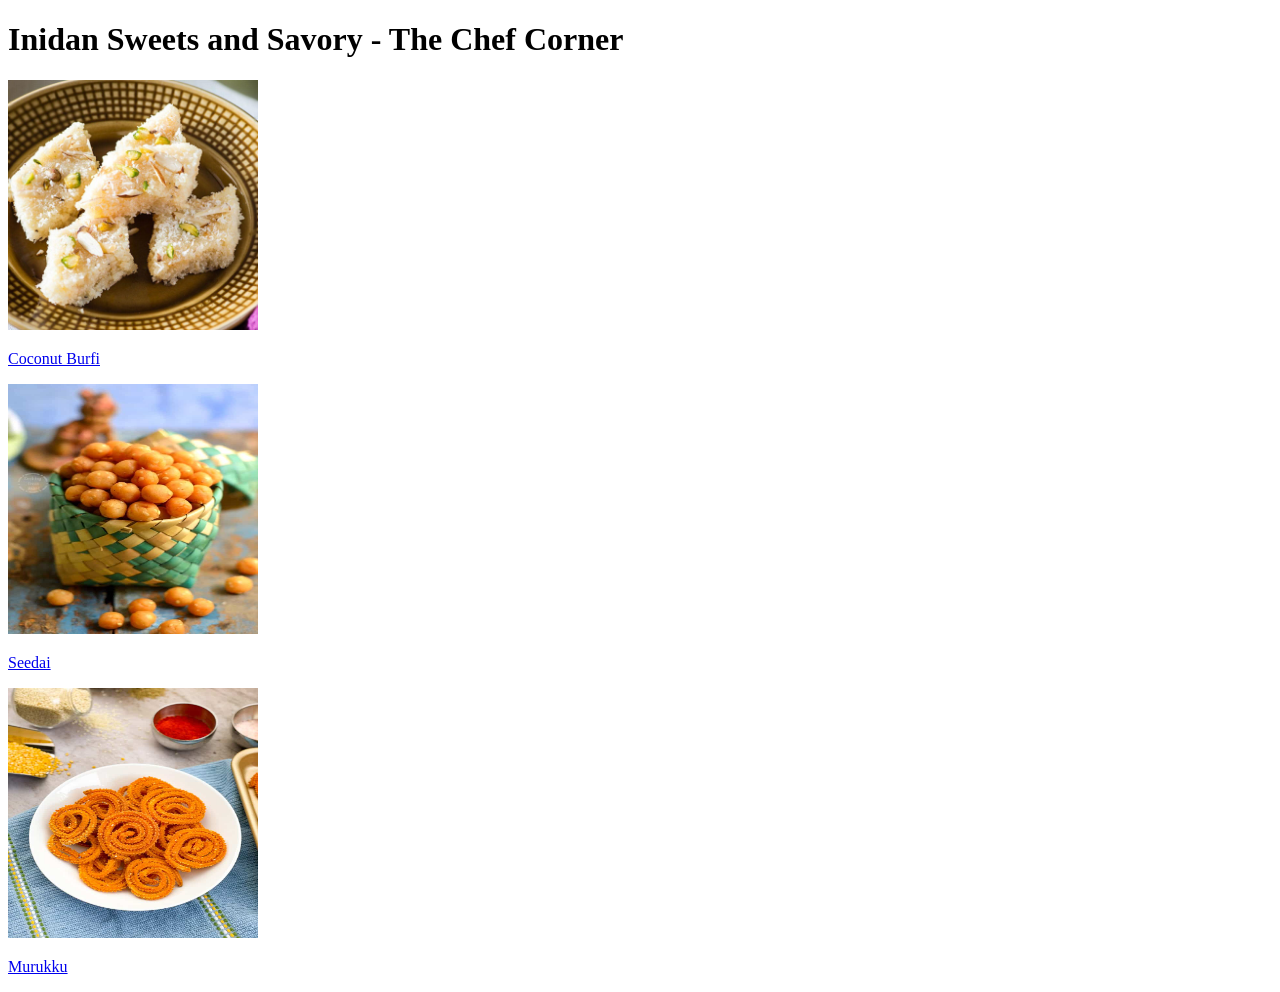
==== index.html @ f7df57a3 "Add files" ====
<!DOCTYPE html>
<html lang="en">
<head>
    <meta charset="UTF-8">
    <meta name="viewport" content="width=device-width, initial-scale=1.0">
    <title>The Odin Recipes</title>
</head>
<body>
    <h1>Inidan Sweets and Savory - The Chef Corner</h1>
    <img src="burfi.jpg" alt="Burfi Recipe" width="250" height="250">
  <p>  <a href="./recipes/coconutburfi.html">Coconut Burfi</a> </p>
  <img src="seedai.jpg" alt="Uppu Seedai Recipe" width="250" height="250">
  <p><a href="./recipes/seedai.html">Seedai</a>  
     </p>

     <img src="murukku.jpg" alt="Murukku Recipe" width="250" height="250">
     <p>
        <a href="./recipes/murukku.html">Murukku</a>
    </p>

 
</body>
</html>
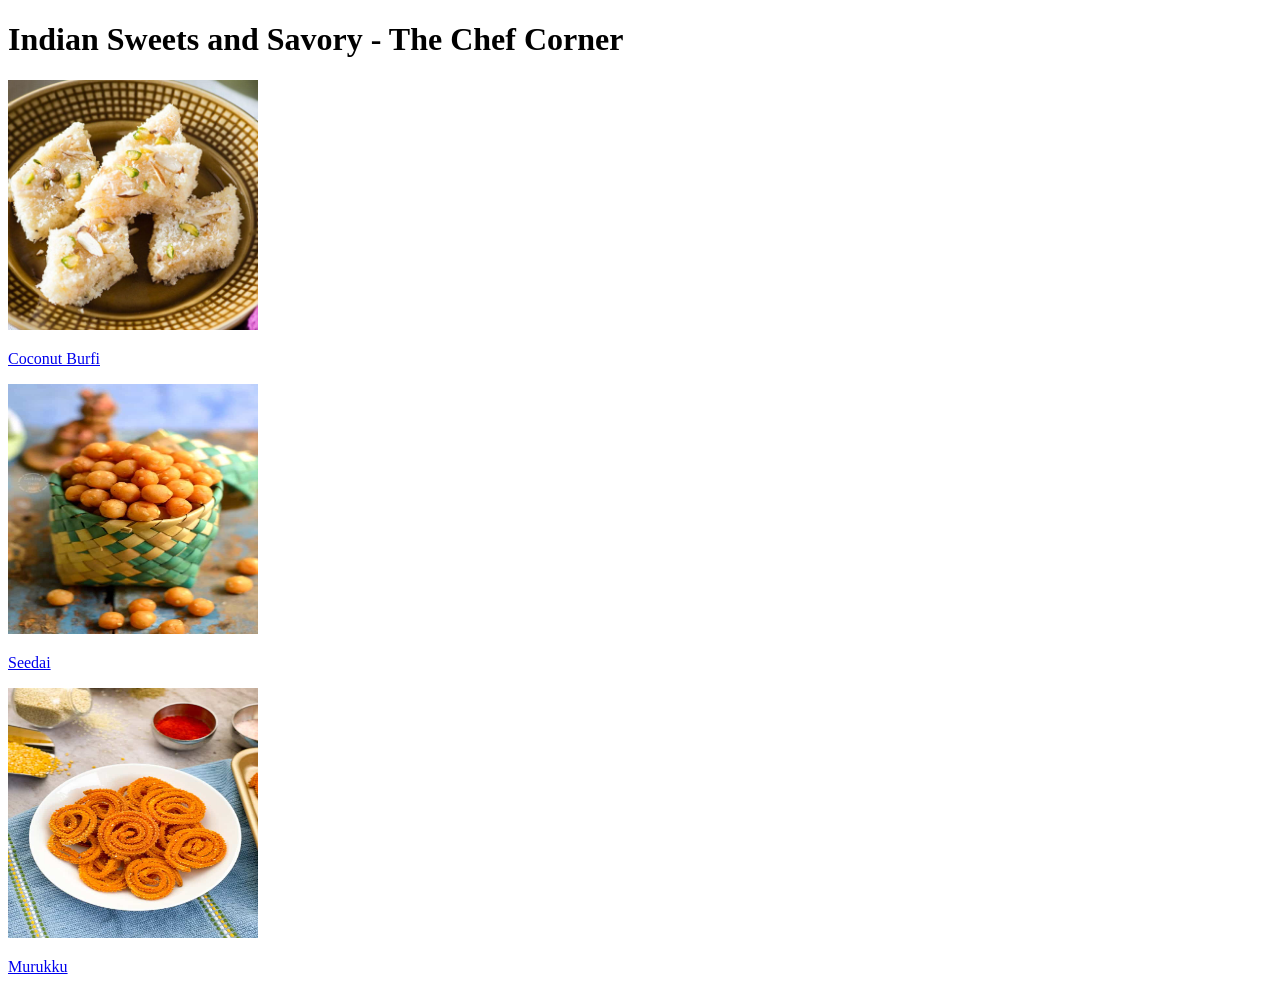
==== commit fac10306: "Add files" ====
--- a/index.html
+++ b/index.html
@@ -6,7 +6,7 @@
     <title>The Odin Recipes</title>
 </head>
 <body>
-    <h1>Inidan Sweets and Savory - The Chef Corner</h1>
+    <h1>Indian Sweets and Savory - The Chef Corner</h1>
     <img src="burfi.jpg" alt="Burfi Recipe" width="250" height="250">
   <p>  <a href="./recipes/coconutburfi.html">Coconut Burfi</a> </p>
   <img src="seedai.jpg" alt="Uppu Seedai Recipe" width="250" height="250">
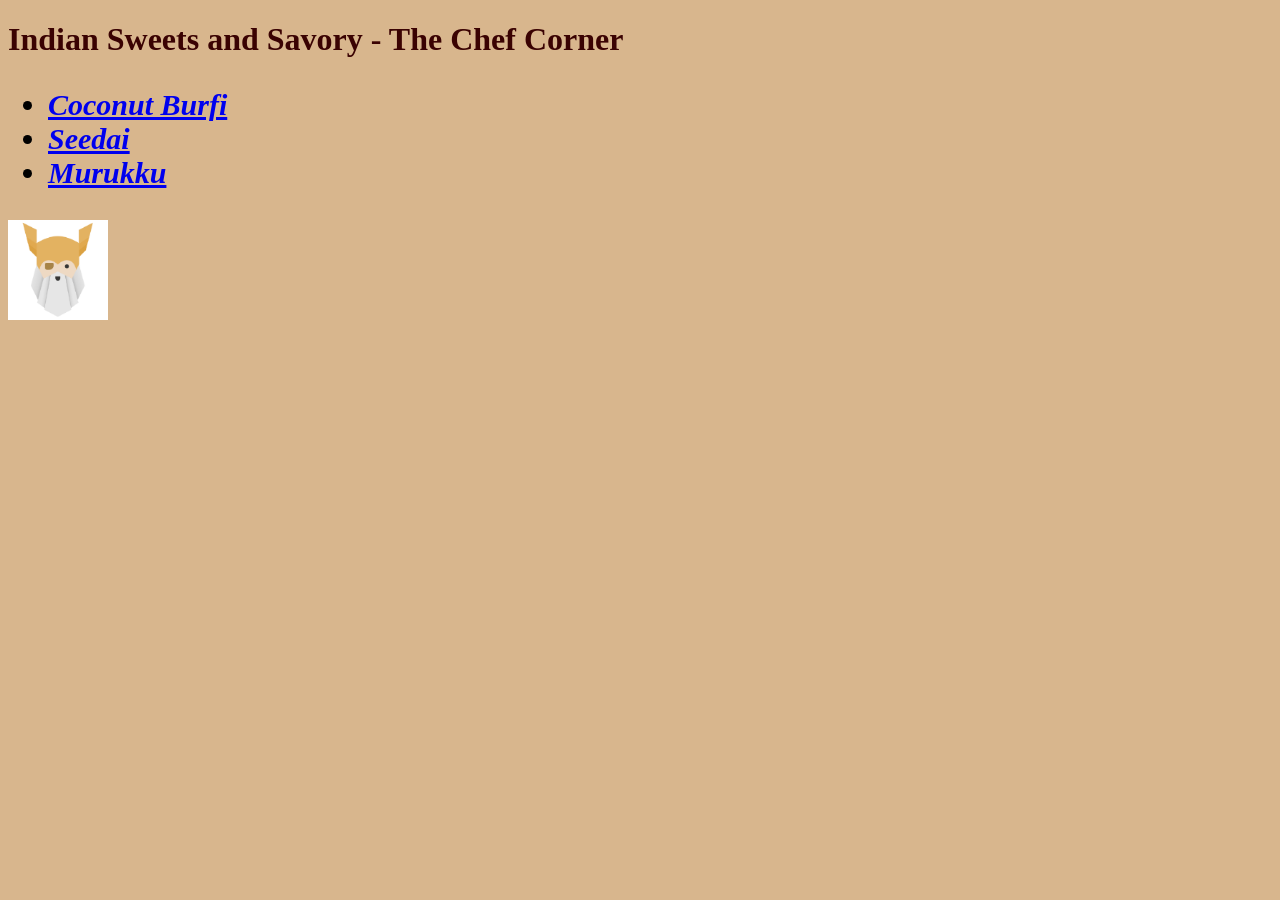
==== commit 33b1a422: "Added style to Recipes page" ====
--- a/index.html
+++ b/index.html
@@ -4,20 +4,29 @@
     <meta charset="UTF-8">
     <meta name="viewport" content="width=device-width, initial-scale=1.0">
     <title>The Odin Recipes</title>
+     <link rel="stylesheet" href="style.css">
 </head>
 <body>
     <h1>Indian Sweets and Savory - The Chef Corner</h1>
-    <img src="burfi.jpg" alt="Burfi Recipe" width="250" height="250">
-  <p>  <a href="./recipes/coconutburfi.html">Coconut Burfi</a> </p>
-  <img src="seedai.jpg" alt="Uppu Seedai Recipe" width="250" height="250">
-  <p><a href="./recipes/seedai.html">Seedai</a>  
-     </p>
-
-     <img src="murukku.jpg" alt="Murukku Recipe" width="250" height="250">
-     <p>
+    <div>
+  <ul>
+    <li>
+        <a href="./recipes/coconutburfi.html">Coconut Burfi</a>
+        
+    </li>
+    <li>
+        <a href="./recipes/seedai.html">Seedai</a>  
+    </li>
+    <li>
+        
         <a href="./recipes/murukku.html">Murukku</a>
-    </p>
-
+    </li>
+  </ul>
+  
+  </div>
  
+   <a href="index.html" alt="_self">
+     <img src="4441966.png" alt="odin-project-logo" width="100" height="100">
+   </a>
 </body>
 </html>
--- a/style.css
+++ b/style.css
@@ -0,0 +1,16 @@
+/* All styling is done here */
+body
+{
+    background-color: rgb(216, 182, 141);
+}
+h1
+{
+ color: rgb(58, 2, 2);
+}
+div
+{
+   font-family: Cambria, Cochin, Georgia, Times, 'Times New Roman', serif;
+    font-weight: bolder;
+    font-style: italic;
+    font-size: 30px;
+}
